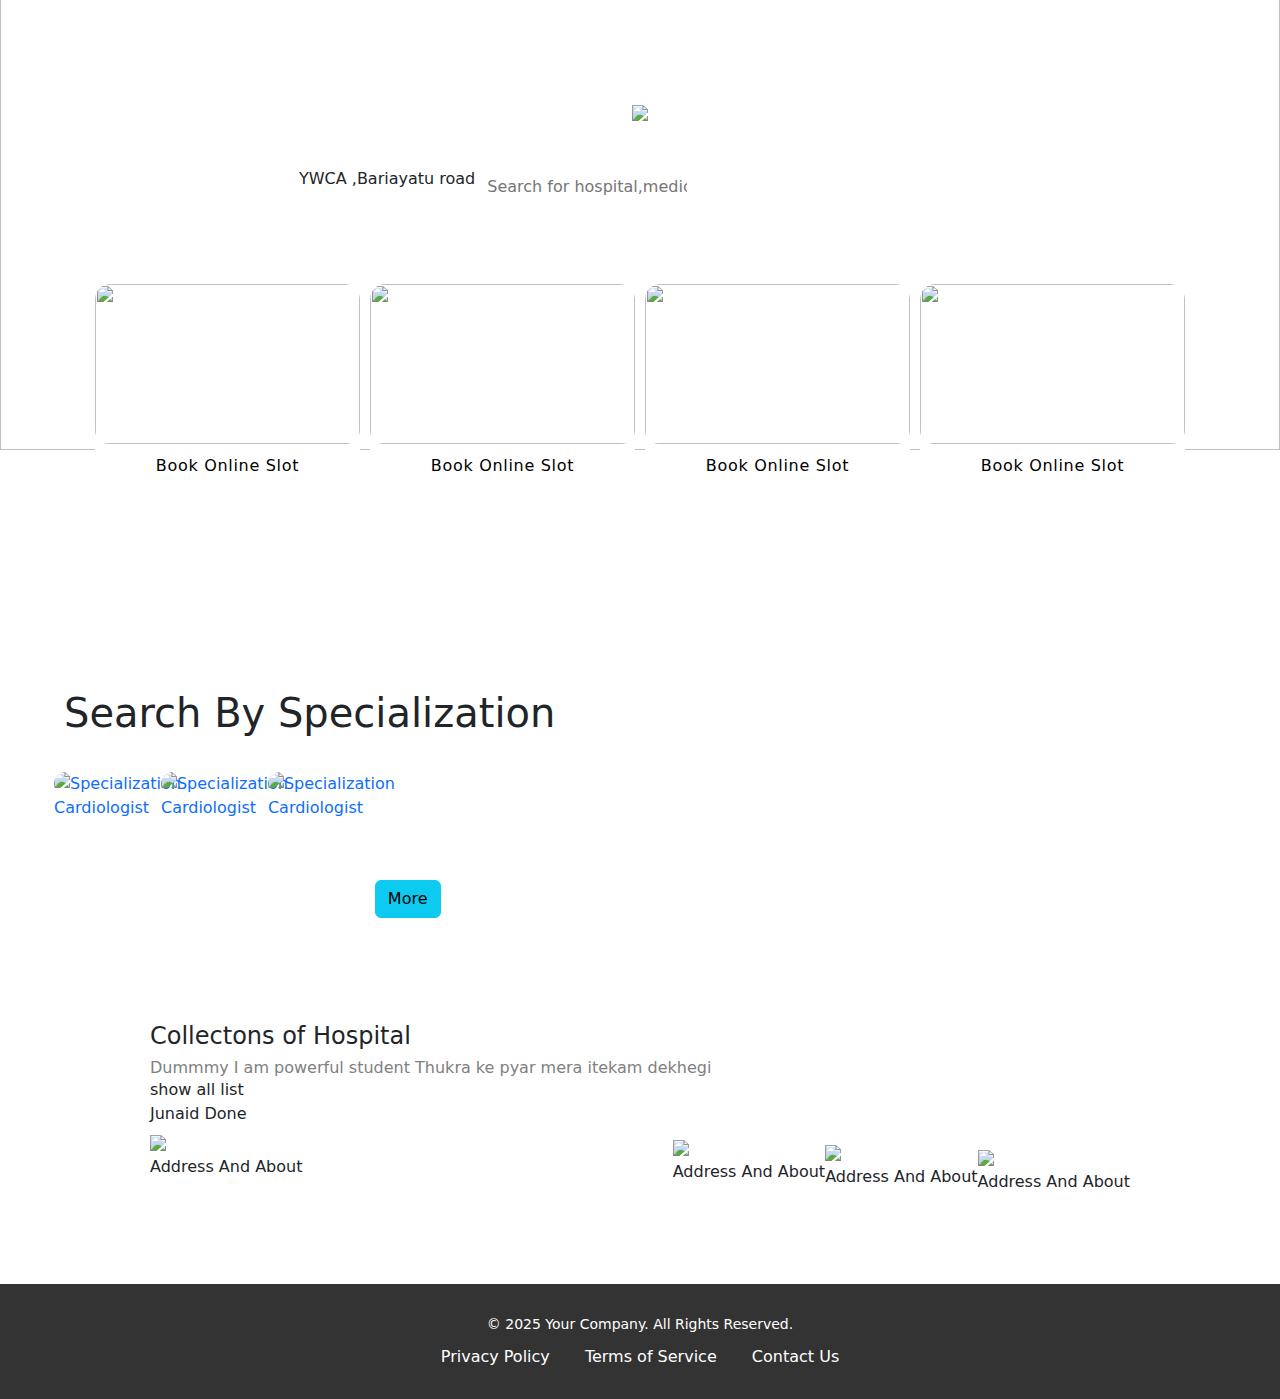
==== index.html @ 25265259 "footer" ====
<!DOCTYPE html>
<html>
  <head>
	  <link rel="stylesheet" href="index1.css">
    <link rel="javascript" href="index1.js">
    <!--for bootstap-->
    <link href="https://cdn.jsdelivr.net/npm/bootstrap@5.3.3/dist/css/bootstrap.min.css" rel="stylesheet" integrity="sha384-QWTKZyjpPEjISv5WaRU9OFeRpok6YctnYmDr5pNlyT2bRjXh0JMhjY6hW+ALEwIH" crossorigin="anonymous">
    <script src="https://cdn.jsdelivr.net/npm/bootstrap@5.3.3/dist/js/bootstrap.bundle.min.js" integrity="sha384-YvpcrYf0tY3lHB60NNkmXc5s9fDVZLESaAA55NDzOxhy9GkcIdslK1eN7N6jIeHz" crossorigin="anonymous"></script>
	  <!--for icon image-->
	  <link rel="icon" href="/images/icon.jpeg">
    <meta http-equiv="Content-Type" content="text/html; charset=UTF-8"/>
    <title>Hostpito</title>
  </head>
  <body>
  <header>
     <div class="nav">
		 <div class="app">Get the App</div>
     
     <ul class="nav-bar">
          <li>Add Hospital</li>    
          <li>Login</li>
          <!-- Junaid : Creating the signup form-->
          <a class="Signup" href="registrationform.html"><li>Sign up</li></a>
     </ul>
     </div> 
     <!--ye h searching box ke liye-->
     <div class="head">
        <img src=" " alt=" "> 
        <h3 style="color:white">Discover hospital in Ranchi</h3>
        <div class="search">
        <!--Searchicon-->
        <p>YWCA ,Bariayatu road</p>
        <input class="text" placeholder="Search for hospital,medical" style="border:none; outline:none;">
        </div>    
     </div>
     <!--babua ye h background image ke liye-->
     <div class="header-image">
            <img src="https://img.freepik.com/free-psd/entrance-emergency-room-hospital-generative-ai_587448-2242.jpg
"> 
     </div> 
  </header>
  <!--header yhi tk tha-->
  <!--ab bnao section-->
  <section class="sec1">
                <div class="box"><img src="images/image.jpeg">
					<div class="child"><span>Book Online Slot</span>
					      
					</div>
                </div>
                 <div class="box"><img src="images/image.jpeg">
					<div class="child"><span>Book Online Slot</span>
					      
					</div>
                </div>
                 <div class="box">
					  <img src="images/image.jpeg">
					<div class="child"><span>Book Online Slot</span>
					     
					</div>
                </div>
                 <div class="box">
					  <img src="images/image.jpeg">
					<div class="child"><span>Book Online Slot</span>
					     
					</div>
                </div>
                
  </section>

  <!-- Junaid Starting here-->
   <!-- Search By Specialization-->
    <section class="sec2">
      <div class="search-by-specialization">
        <h1>Search By Specialization</h1>
        <div class="specialization">
          <a class="specialization-box" href="#">
            <img src="images/image.jpeg" alt="Specialization">
            <p>Cardiologist</p>
          </a>
          <a class="specialization-box" href="#">
            <img src="images/image.jpeg" alt="Specialization">
            <p>Cardiologist</p>
          </a>
          <a class="specialization-box" href="#">
            <img src="images/image.jpeg" alt="Specialization">
            <p>Cardiologist</p>
          </a>
          <div class="specialization-box" style= "text-align: center; padding-top: 12vh;">
            <a href="specialization.html"><button type="button" class="btn btn-info">More</button>
              </a>
        </div>
        </div>
      </div>
    </section>
    <!-- Navin day 2 section for hospital lists-->
    <section class="middle">
      <div class="sec-2">
      <h2>Collectons of Hospital</h2>
      <div>
      <h6>Dummmy I am powerful student Thukra ke pyar mera itekam dekhegi</h6>
      <span>show all list</span>
      <!-- hii Junaid it is test pull request-->
      <div>Junaid Done</div>
      </div>
      </div>
      <div class="sec-3">
      <div class="box1">
         <img src="images/image.jpeg">
      <div><span>Address And About</span></div>
     
      </div>
      <div class="sec-3">
      <div class="box1">
        <img src="images/image.jpeg">
      <div><span>Address And About</span></div>
      
      </div>
      <div class="sec-3">
      <div class="box1"><img src="images/image.jpeg">
      <div><span>Address And About</span></div>
      
      </div>
      <div class="sec-3">
      <div class="box1">
         <img src="images/image.jpeg">
      <div><span>Address And About</span></div>
     
      </div>
      </div>
     </section>   
     <!--Navin Footer-->
     <footer>
      <div class="footer-content">
        <p>&copy; 2025 Your Company. All Rights Reserved.</p>
        <ul class="footer-links">
          <li><a href="#">Privacy Policy</a></li>
          <li><a href="#">Terms of Service</a></li>
          <li><a href="#">Contact Us</a></li>
        </ul>
      </div>
    </footer>
  </body>
 </html>
---- index1.css ----
body{
margin:0px;
padding:0px;
}
.header{
width:100%;
height:60vh;
overflow:hidden;
position:relative;
object-fit:cover;
}
.header-image{
position:absolute;
top:-10vh;

z-index:-1;
}
.nav{
display:flex;
justify-content:space-between;

font-size:1em;
font-family:
/* margin: 1vh 3vw; */
/* color:white; */
}
.nav-bar{
display:flex;
margin-right:3vw;
}
.nav-bar li{
font-size:1em;
color: white;
font-weight:lighter;
padding-left:30px;
list-style:none;
}
.app{
margin-left:3vw;
margin-top:2vh;
color: white;
}
.head{
display:flex;
flex-direction:column;
margin-top:7vh;
align-items:center;
justify-content:center;
}
.search{
display:flex;
width:55vw;
align-items:center;
background-color:white;
padding:1px;
border-radius:6px;

}
.search p{
margin-left:10px;
}
.search input{
outline:none;
border:none
width: 50%;
margin:10px;
font-size:1em;
}
.header-image img{
width:100vw;
height:60vh;
z-index:-1;
position:absolute;
}
.sec1{
position:relative;
top:70px;
display:flex;
justify-content:center;
margin-bottom:13vh;
}
.box{
position:relative;
height:200px;
width:265px;
margin:3px 5px;
overflow:hidden;
border-radius:15px;
background-color:white;
margin-bottom:5px;
}
.box img{
width:100%;
height:160px;
border-radius:14px;
z-index:1;
}
.child{
position:absolute;
bottom:3px;
align-items:center;
border-radius:0px 0px 15px 15px;
width:100%;
height:30px;
text-align:center;
line-height:30px;
}
.child span{
text-align:center;
color:black;
font-size:1em;
letter-spacing:0.7px;
}
/* Junaid Starting here*/

.sec2{
    margin-top: 30vh;
    margin-left: 5vw;

}
.specialization{
margin-top: 5vh;
display: flex;
flex-wrap: wrap;
}
.specialization-box{
    height:200px;
    margin: -10px;
    text-decoration: none;
}
.specialization-box img{
    width: 80%;
    height: 160px;
    border-radius: 15px;
}
/* Navin day 2 section for hospital lists*/

.middle{
    margin:60px 150px;
    }
    .sec-2 h2{
    font-size:1.5rem;
    font-weight:lighter;
    margin:bottom:5px;
    }
    .sec-2 h6{
    margin:0px;
    
    font-weight:lighter;
    color:grey;
    }
    .box-1{
    width:300px;
    height:400px;
    overflow:hidden;
    position:relative;
    border-radius:8px;
    }
    .box-1 div{
    position:absolute;
    width:100%;
    height:25%;
    display:flex;
    
    }
    .box-1 img{
    width:250px;
    height:350px;
    margin:10px;
    border-radius:5px;
    }
    .sec-3{
    display:flex;
    margin-top:5px;	
    margin-bottom:10px;
    justify-content:space-between;
    }
    .Test{
        background-color: brown;
    }
    .junaid{
        background-color: brown;
    }
    /*  Junaid : Creating the signup form */
    .Signup{
        text-decoration: none;
    }
    .signup-form{
        /* display: flex;
        flex-direction: column;  */
        background-color: rgba(255, 25, 0, 0.253);
    }
    label {
        display: block;
        margin-bottom: 5px;
      }

      input[type="text"], input[type="email"], input[type="password"] {
        width: 100%;
         padding: 10px;
         margin-bottom: 15px;
         border: 1px solid #ddd;
         border-radius: 3px;
      }
      footer {
        background-color: #333;
        color: white;
        padding: 20px 0;
        text-align: center;
      }
      
      .footer-content {
        max-width: 1200px;
        margin: 0 auto;
        padding: 0 20px;
      }
      
      .footer-content p {
        font-size: 14px;
        margin: 10px 0;
      }
      
      .footer-links {
        list-style-type: none;
        padding: 0;
        margin: 10px 0;
      }
      
      .footer-links li {
        display: inline;
        margin: 0 15px;
      }
      
      .footer-links a {
        color: white;
        text-decoration: none;
      }
      
      .footer-links a:hover {
        text-decoration: underline;
      }
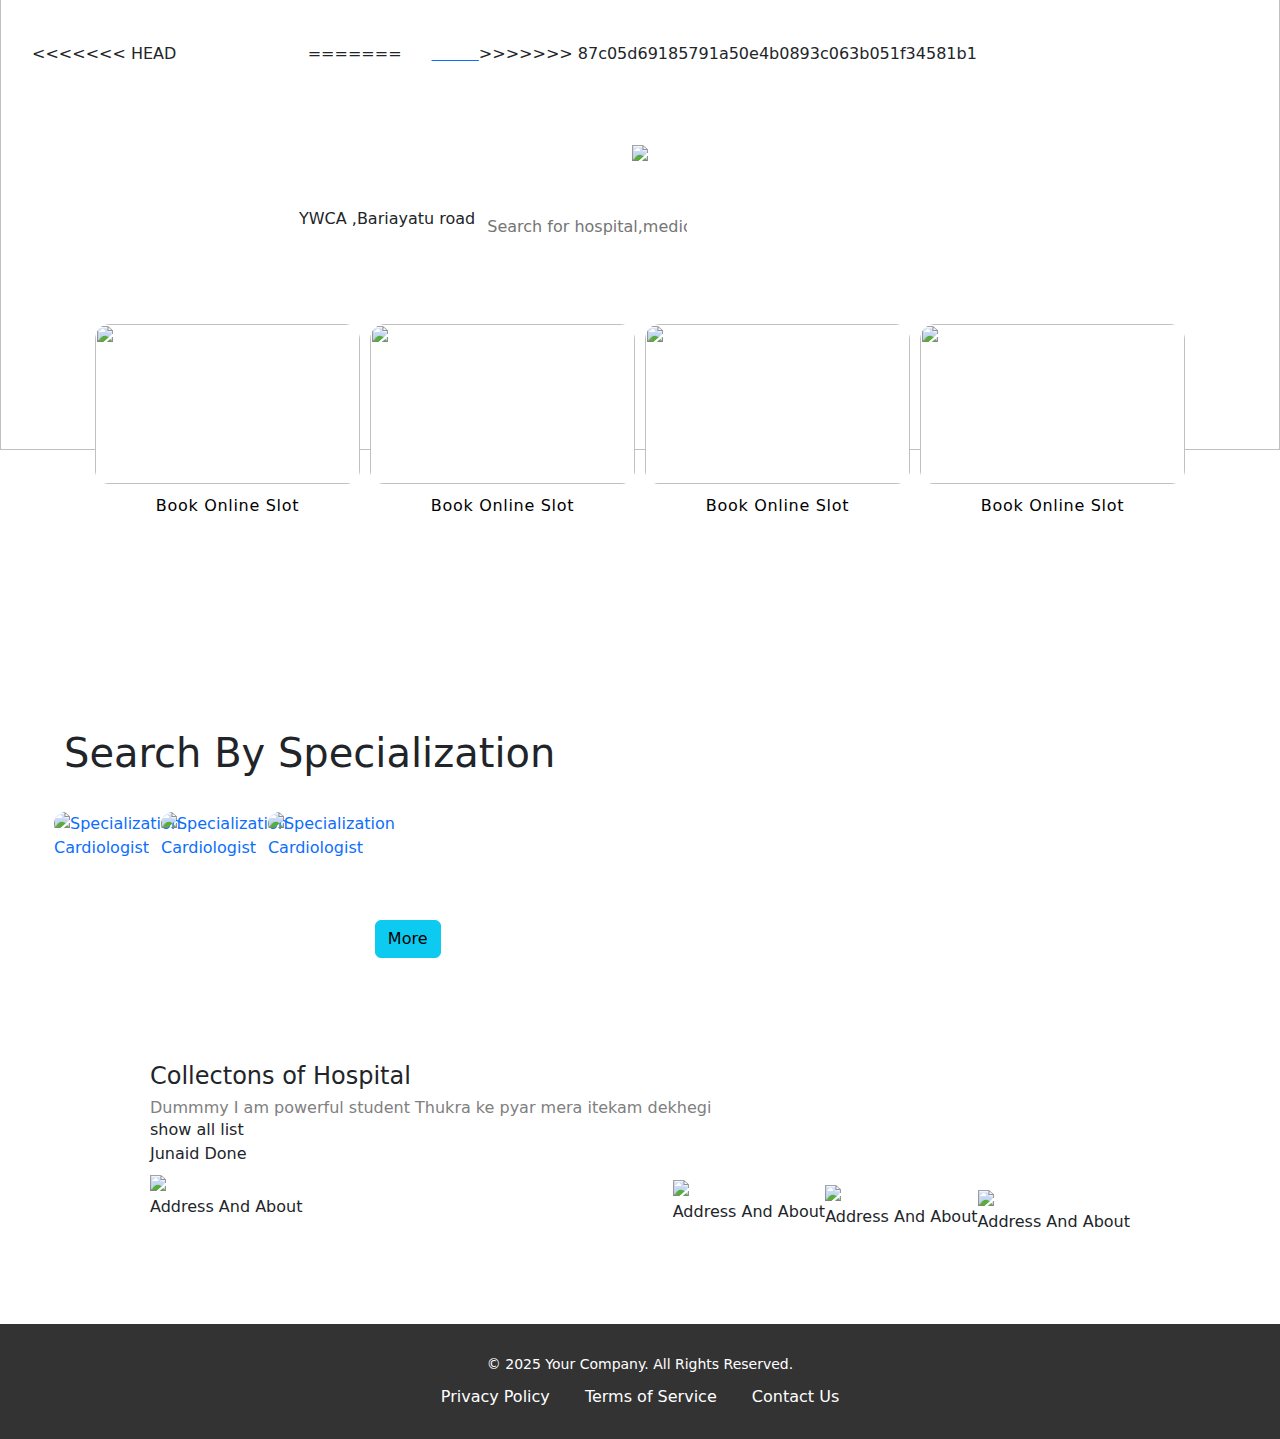
==== commit 0f03c275: "AddHosp to about" ====
--- a/index.html
+++ b/index.html
@@ -17,7 +17,11 @@
 		 <div class="app">Get the App</div>
      
      <ul class="nav-bar">
-          <li>Add Hospital</li>    
+<<<<<<< HEAD
+          <li><a target="_self">Add Hospital</a></li>    
+=======
+    <a class="add" href="AddHosp.html"> <li>About</li>  </a>  
+>>>>>>> 87c05d69185791a50e4b0893c063b051f34581b1
           <li>Login</li>
           <!-- Junaid : Creating the signup form-->
           <a class="Signup" href="registrationform.html"><li>Sign up</li></a>
--- a/index1.css
+++ b/index1.css
@@ -239,4 +239,72 @@
       .footer-links a:hover {
         text-decoration: underline;
       }
-
+<<<<<<< HEAD
+/* Css for adding Hospital */
+* {
+  margin: 0;
+  padding: 0;
+  box-sizing: border-box;
+}
+=======
+/* Add Hospital Section */
+* {
+  margin: 0;
+  padding: 0;
+  box-sizing: border-box;
+}
+>>>>>>> 87c05d69185791a50e4b0893c063b051f34581b1
+
+body {
+  font-family: Arial, sans-serif;
+  background-color: #f4f4f4;
+  color: #333;
+}
+
+.hospital-section {
+  background-color: #fff;
+  padding: 50px 0;
+  border-bottom: 2px solid #ddd;
+}
+
+.container {
+  width: 80%;
+  margin: 0 auto;
+  text-align: center;
+}
+
+.section-title {
+  font-size: 36px;
+  color: #1d2d50;
+  margin-bottom: 20px;
+}
+
+.hospital-description {
+  font-size: 18px;
+  color: #555;
+  margin-bottom: 30px;
+}
+
+.services h3 {
+  font-size: 24px;
+  color: #1d2d50;
+  margin-bottom: 15px;
+}
+
+.service-list {
+  list-style-type: none;
+  padding: 0;
+}
+
+.service-list li {
+  font-size: 18px;
+  color: #333;
+  margin: 10px 0;
+}
+
+.service-list li:before {
+  content: "✔️";
+  margin-right: 10px;
+  color: #28a745;
+}
+
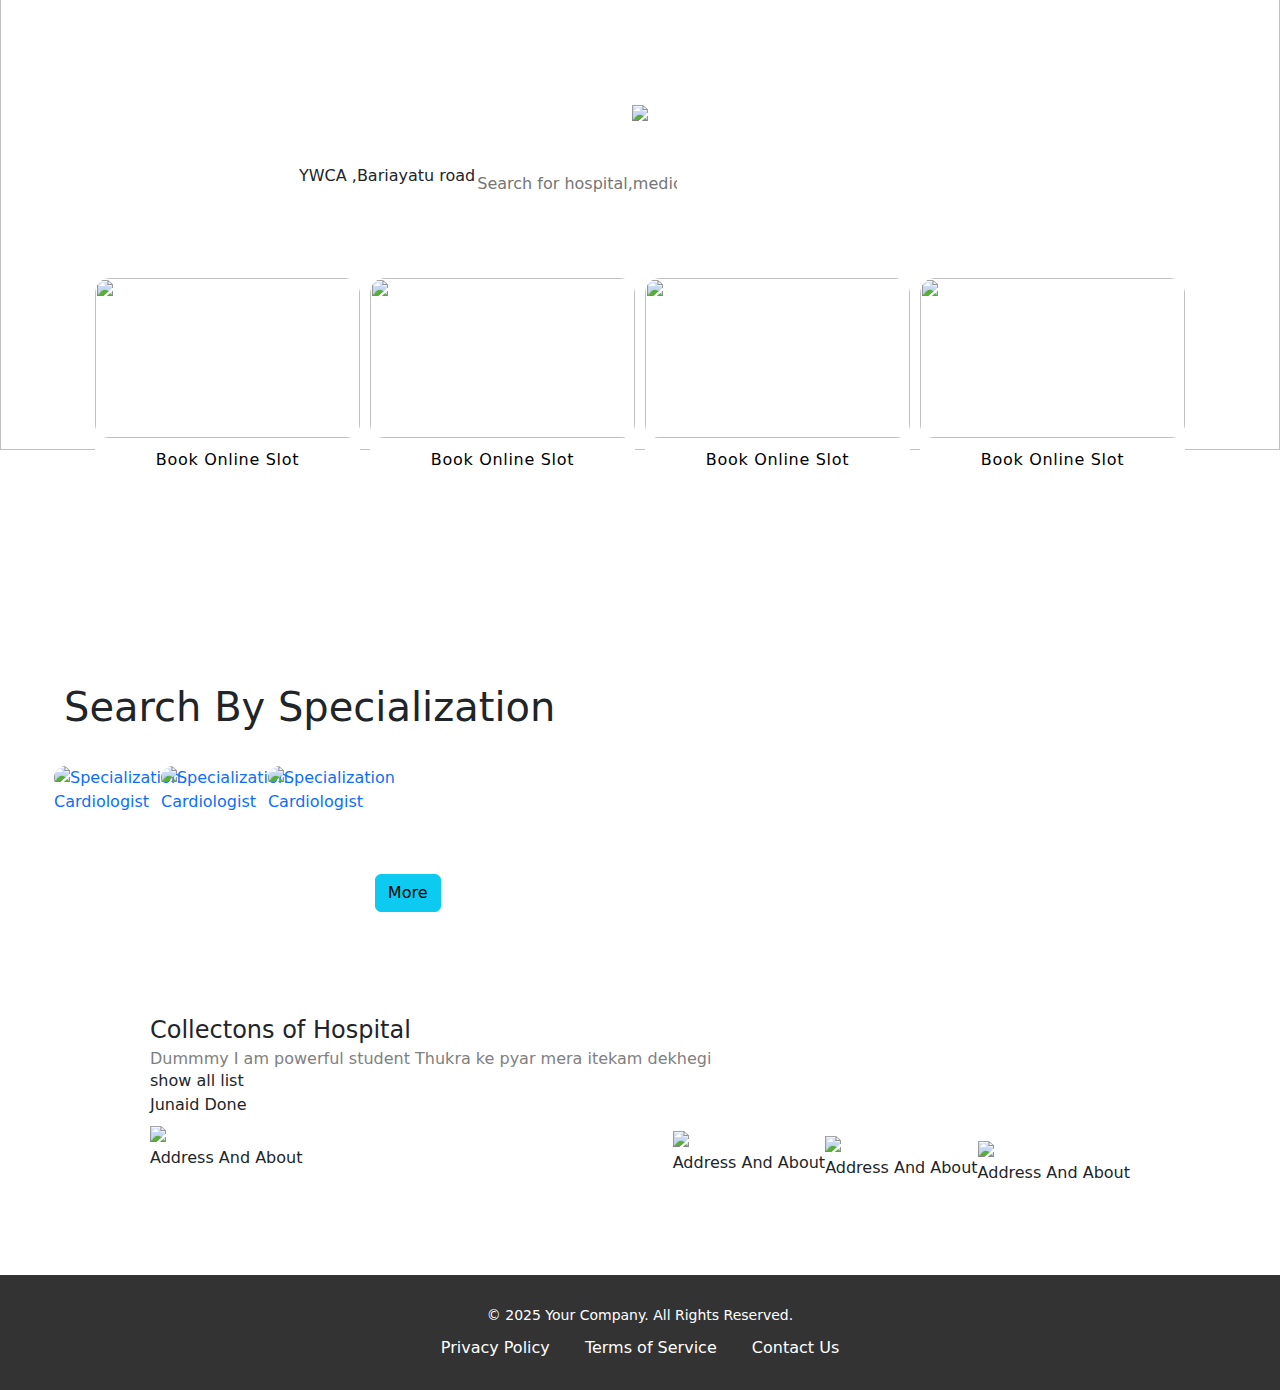
==== commit 7ce54ec0: "error" ====
--- a/index.html
+++ b/index.html
@@ -17,11 +17,7 @@
 		 <div class="app">Get the App</div>
      
      <ul class="nav-bar">
-<<<<<<< HEAD
           <li><a target="_self">Add Hospital</a></li>    
-=======
-    <a class="add" href="AddHosp.html"> <li>About</li>  </a>  
->>>>>>> 87c05d69185791a50e4b0893c063b051f34581b1
           <li>Login</li>
           <!-- Junaid : Creating the signup form-->
           <a class="Signup" href="registrationform.html"><li>Sign up</li></a>
--- a/index1.css
+++ b/index1.css
@@ -18,7 +18,6 @@
 .nav{
 display:flex;
 justify-content:space-between;
-
 font-size:1em;
 font-family:
 /* margin: 1vh 3vw; */
@@ -62,9 +61,9 @@
 .search input{
 outline:none;
 border:none
-width: 50%;
-margin:10px;
-font-size:1em;
+
+
+
 }
 .header-image img{
 width:100vw;
@@ -141,7 +140,7 @@
     .sec-2 h2{
     font-size:1.5rem;
     font-weight:lighter;
-    margin:bottom:5px;
+    margin-bottom:5px;
     }
     .sec-2 h6{
     margin:0px;
@@ -238,22 +237,14 @@
       
       .footer-links a:hover {
         text-decoration: underline;
-      }
-<<<<<<< HEAD
-/* Css for adding Hospital */
-* {
-  margin: 0;
-  padding: 0;
-  box-sizing: border-box;
-}
-=======
+    
 /* Add Hospital Section */
 * {
   margin: 0;
   padding: 0;
   box-sizing: border-box;
 }
->>>>>>> 87c05d69185791a50e4b0893c063b051f34581b1
+
 
 body {
   font-family: Arial, sans-serif;
@@ -306,5 +297,4 @@
   content: "✔️";
   margin-right: 10px;
   color: #28a745;
-}
-
+}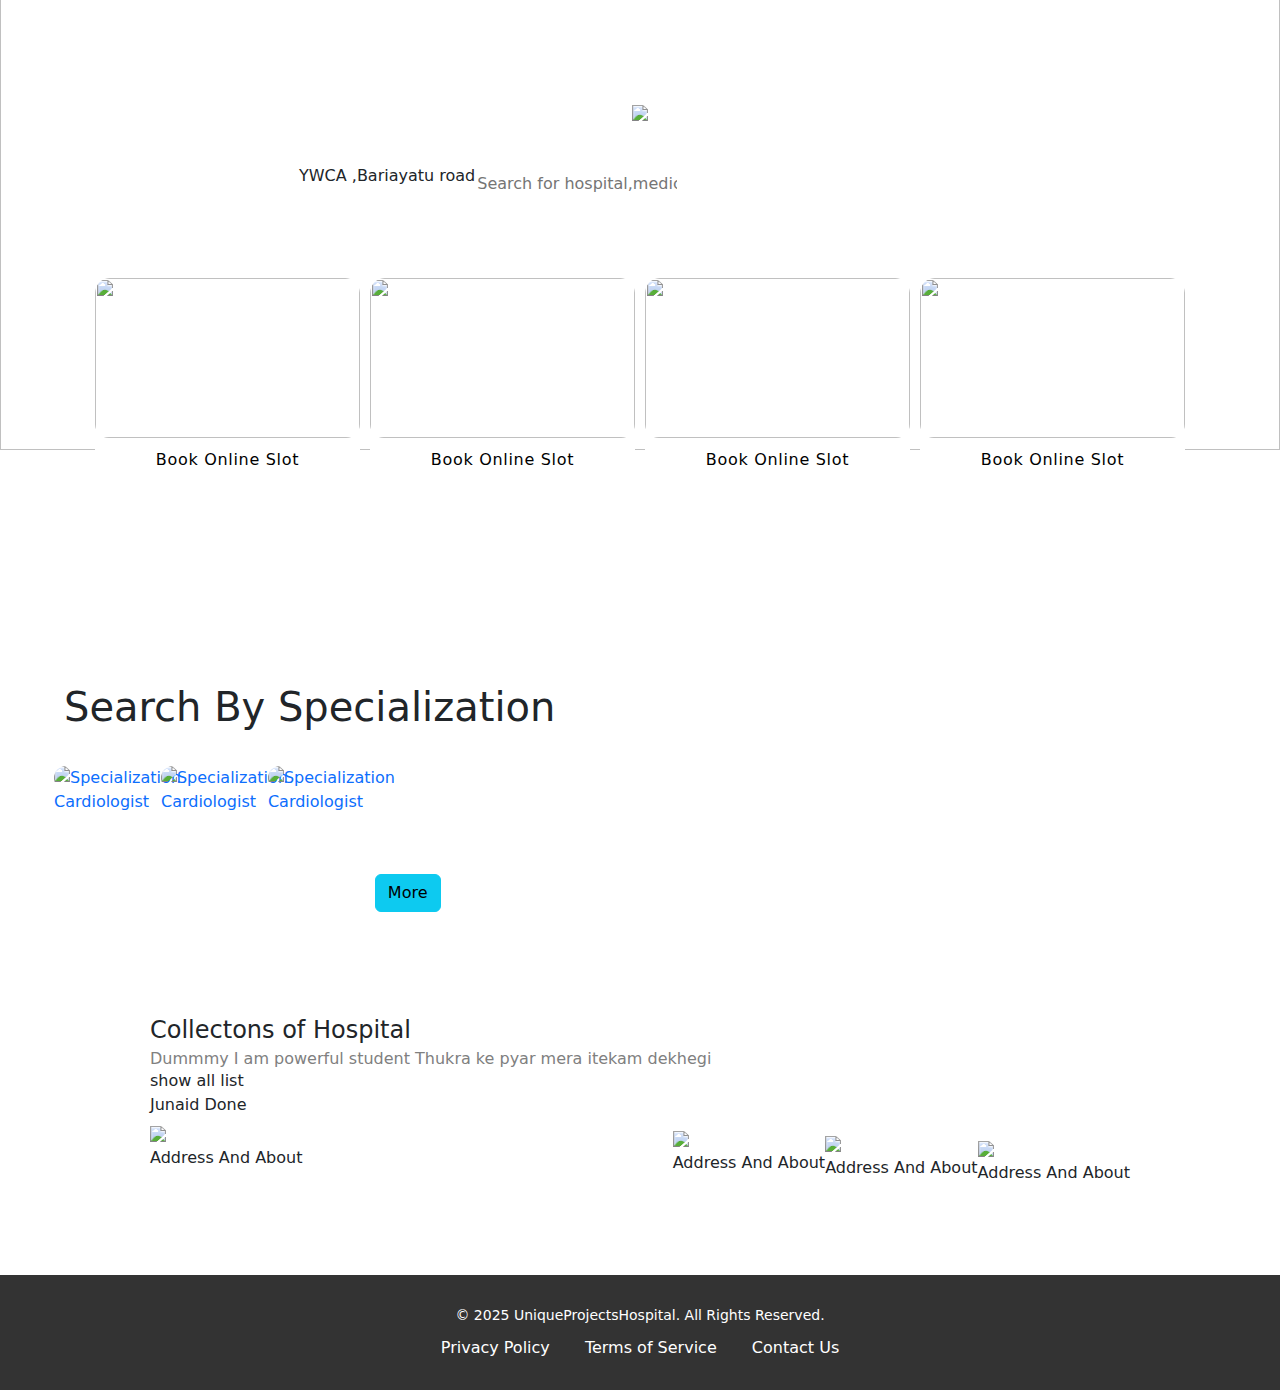
==== commit d9bb3f13: "Creating signup" ====
--- a/index.html
+++ b/index.html
@@ -17,7 +17,7 @@
 		 <div class="app">Get the App</div>
      
      <ul class="nav-bar">
-          <li><a target="_self">Add Hospital</a></li>    
+          <li>Add Hospital</li>    
           <li>Login</li>
           <!-- Junaid : Creating the signup form-->
           <a class="Signup" href="registrationform.html"><li>Sign up</li></a>
@@ -131,7 +131,7 @@
      <!--Navin Footer-->
      <footer>
       <div class="footer-content">
-        <p>&copy; 2025 Your Company. All Rights Reserved.</p>
+        <p>&copy; 2025 UniqueProjectsHospital. All Rights Reserved.</p>
         <ul class="footer-links">
           <li><a href="#">Privacy Policy</a></li>
           <li><a href="#">Terms of Service</a></li>
